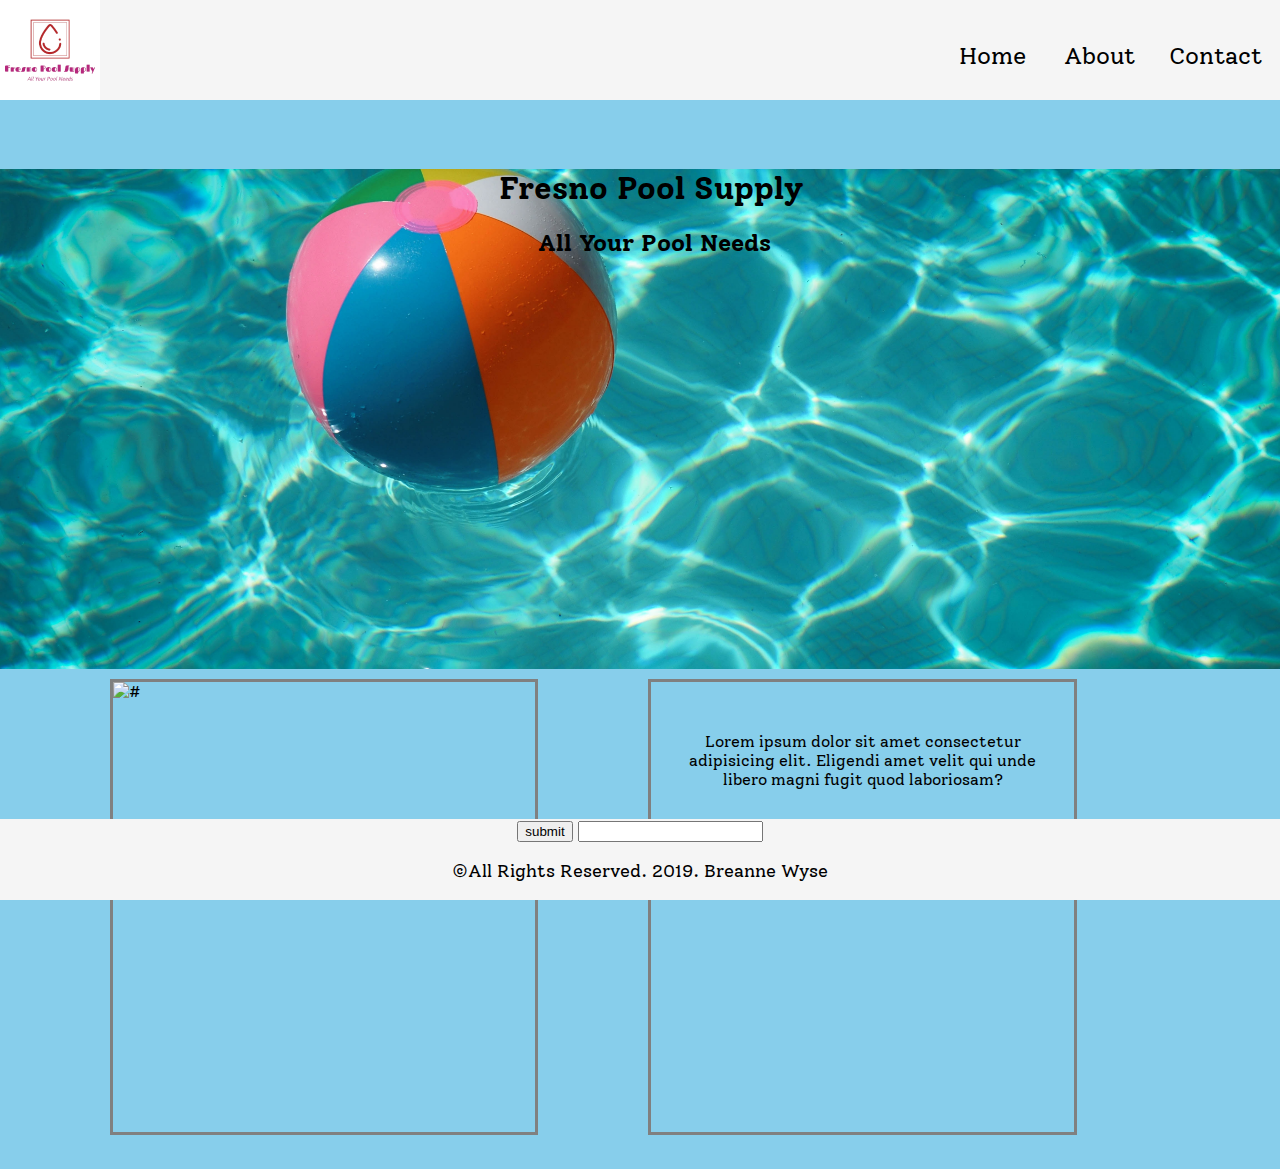
==== index.html @ 554a5242 "first-commit" ====
<!DOCTYPE html>
<html lang="en">
<head>
    <meta charset="UTF-8">
    <meta name="author" content="Bre">
    <meta name="description" content="Pool, summer, fun">
    <meta name="keywords" content="pool, toys, water, summer, sun">
    <meta name="viewport" content="width=device-width, initial-scale=1.0">
    <meta http-equiv="X-UA-Compatible" content="ie=edge">
git
    <title>Fresno Pool Supply</title>

    <link href="https://fonts.googleapis.com/css?family=Solway:300,400,500,700,800&display=swap" rel="stylesheet">

    <link rel="stylesheet" href="css\style.css" type="text/css">

</head>

<body>
    <header>
        <nav class="nav-bar">
            <img src="img\Pool Supply Logo.png" alt="logo" class="logo">
            <ul class="nav-list">
                <li class="list-item">
                    <a href="index.html">Home</a>
                </li>
                <li class="list-item">
                    <a href="about.html">About</a>
                </li>
                <li class="list-item">
                    <a href="contact.html">Contact</a>
                </li>
            </ul>
        </nav>
    </header>

    <!------------------- END OF NAV  --------->
   
    <main class="main">
        <div>
            <h1>Fresno Pool Supply</h1> 
        </div>
               
        <h2> All Your Pool Needs</h2>
    
    </main>

    <!-------------------- END OF MAIN--------------->
    <section class="home-section">
        <div class="sec-img col">
           <img src="#" alt="#" />
        </div>
        
        <div class="sec-text col">
            <p> 
            Lorem ipsum dolor sit amet consectetur adipisicing elit. Eligendi amet velit qui unde libero magni fugit quod laboriosam?
            </p>
        </div>

    </section>    

    <!--------------- END OF SECTION ------------------>
    <footer class="footer">
    
        <div class="button-input">
            <button>submit</button>
            <input type="text">
        </div>
    
        <div class="social">
            <a href="https://www.instagram.com/collegehour/" target="_blank">
                <i class="fab fa-instagram fa-2x"></i>
            </a>
    
            <a href="https://twitter.coms/FPUCollegeHour" target="_blank" >
                <i class="fab fa-twitter-square fa-2x"></i>
            </a>
        </div>
    
        <div class="copy">
            <p> &copy;All Rights Reserved. 2019. Breanne Wyse</p>
        </div>
    
    </footer>
    </body>
    </html>
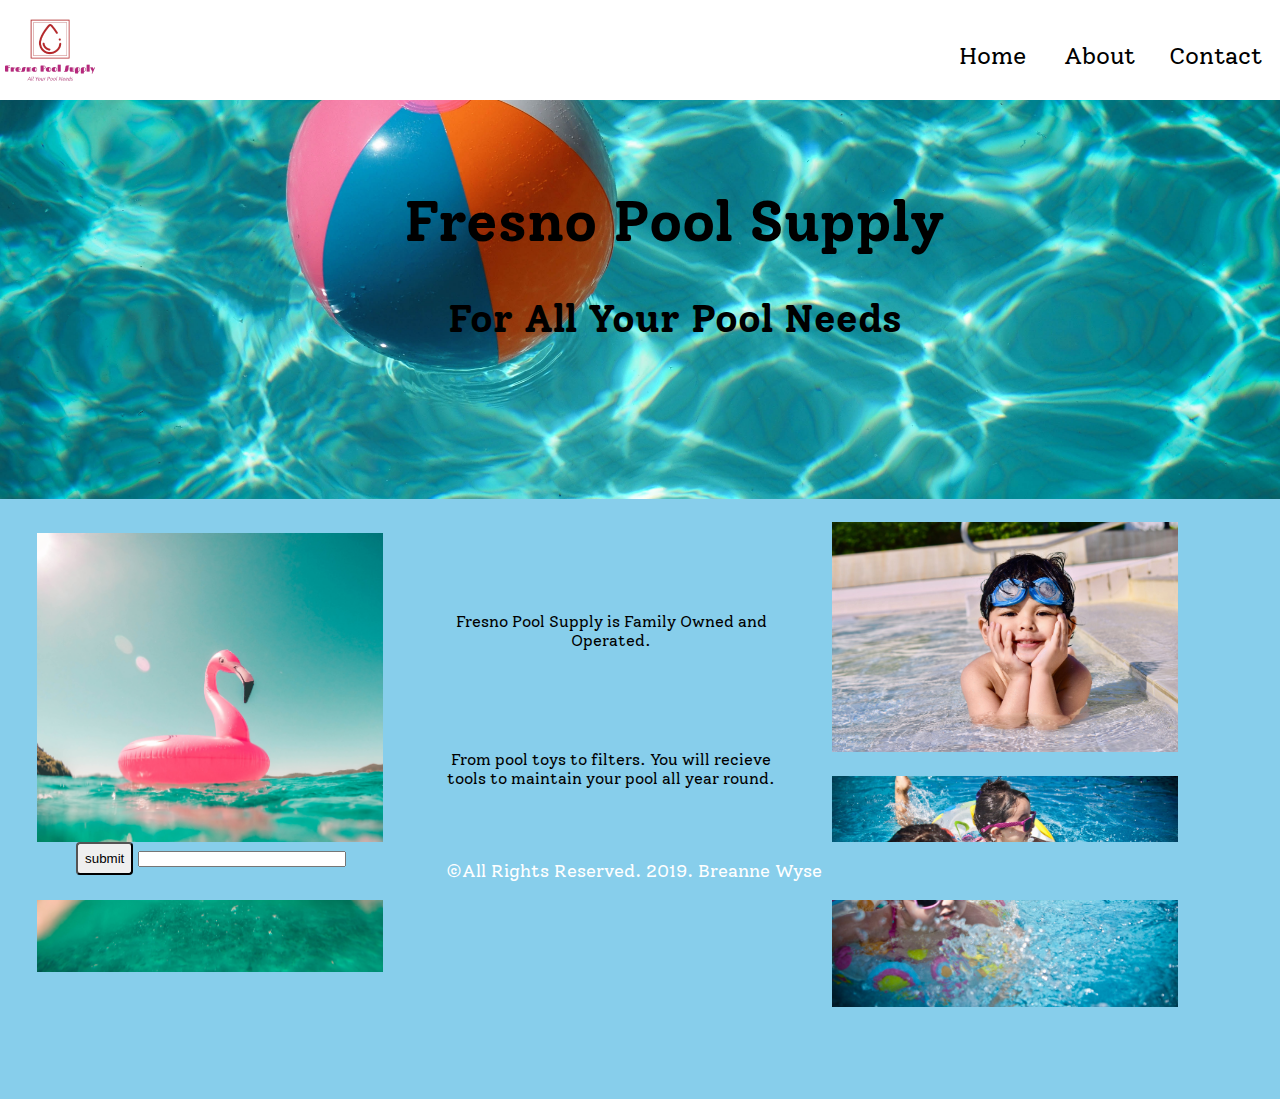
==== commit 130aeebf: "added favicon restyled contact page, changed nav bar color" ====
--- a/index.html
+++ b/index.html
@@ -11,6 +11,9 @@
     <title>Fresno Pool Supply</title>
 
     <link href="https://fonts.googleapis.com/css?family=Solway:300,400,500,700,800&display=swap" rel="stylesheet">
+
+    <link rel="shortcut icon" href="/favicon.ico" type="image/x-icon">
+    <link rel="icon" href="/favicon.ico" type="image/x-icon">
 
     <link rel="stylesheet" href="css\style.css" type="text/css">
 
@@ -34,27 +37,37 @@
         </nav>
     </header>
 
-    <!------------------- END OF NAV  --------->
-   
+    <!------------------- END OF NAV  --------------->
     <main class="main">
-        <div>
+        
+        <div class="alpha box">
             <h1>Fresno Pool Supply</h1> 
         </div>
-               
-        <h2> All Your Pool Needs</h2>
-    
+
+        <div class="beta box">
+            <h2> For All Your Pool Needs</h2>
+        </div>
     </main>
 
-    <!-------------------- END OF MAIN--------------->
+    <!------------------ END OF MAIN--------------->
     <section class="home-section">
+
         <div class="sec-img col">
-           <img src="#" alt="#" />
+           <img src="img\Flamingo Pool Toy .jpg" class="flamingo" alt="pink flamingo pool toy" />
         </div>
         
         <div class="sec-text col">
+            <p>
+                Fresno Pool Supply is Family Owned and Operated.
+            </p>
             <p> 
-            Lorem ipsum dolor sit amet consectetur adipisicing elit. Eligendi amet velit qui unde libero magni fugit quod laboriosam?
+            From pool toys to filters. You will recieve tools to maintain your pool all year round.
             </p>
+        </div>
+
+        <div class="sec-filter col">
+            <img src="img\boy in pool.jpeg" class="boys-pool" alt="picture of Pentair pool-filter">
+            <img src="img\girls in water.jpeg" class="girls-pool" alt=" girls playing in a pool">
         </div>
 
     </section>    
